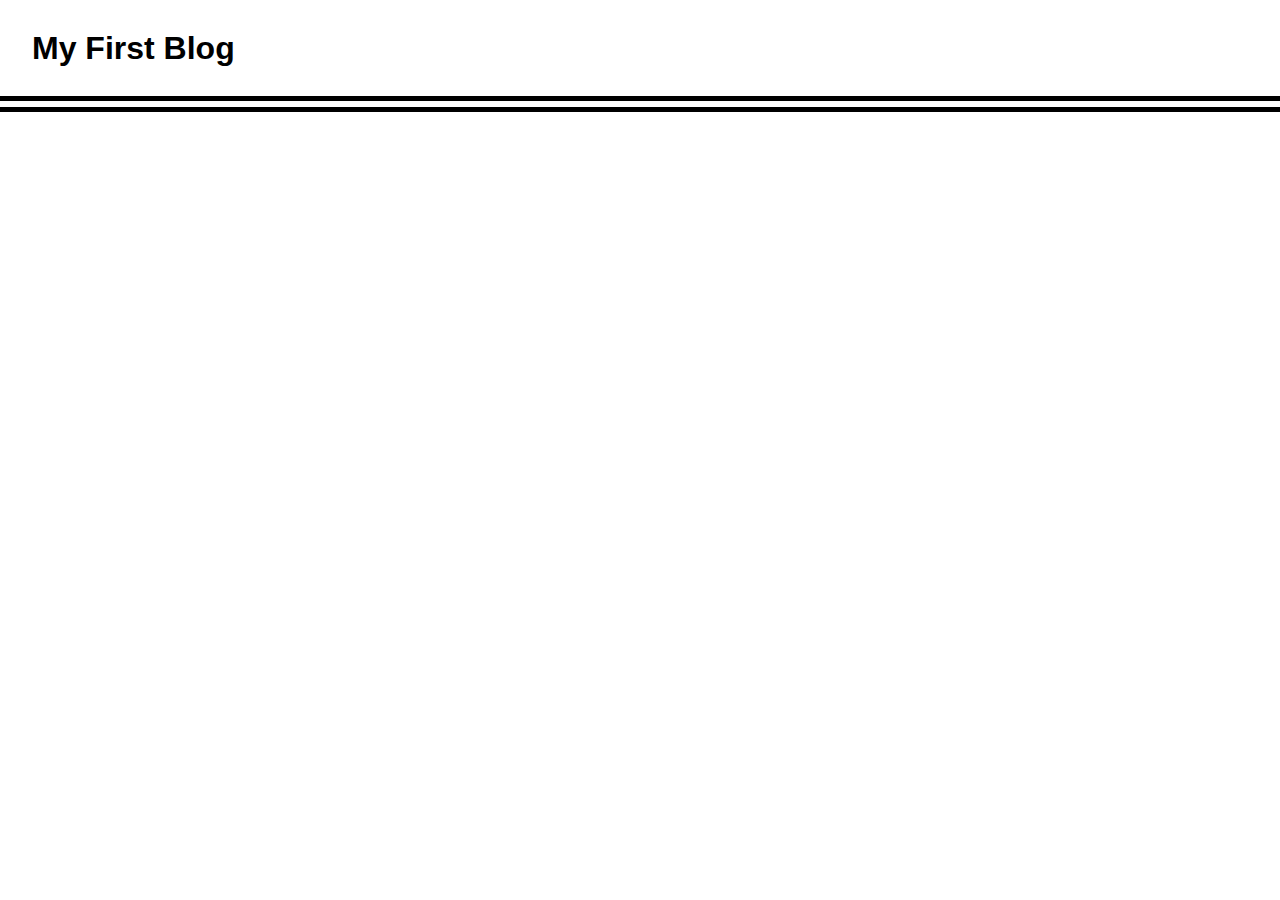
==== blog.html @ cc8ac09a "adding to html docs" ====
<!DOCTYPE html>
<html lang="en">

<head>
  <meta charset="UTF-8" />
  <meta name="viewport" content="width=device-width, initial-scale=1.0" />
  <meta http-equiv="X-UA-Compatible" content="ie=edge" />
  <title>My First Blog</title>

  <link rel="stylesheet" href="./assets/css/styles.css" />
  <link rel="stylesheet" href="./assets/css/blog.css" />

  <script defer src="./assets/js/logic.js" type="text/javascript"></script>
  <script defer src="./assets/js/blog.js" type="text/javascript"></script>
</head>

<body>

  <!-- TODO: Create header, main, and footer elements -->
  <header>
    <h1>My First Blog</h1>
  </header>

  <main></main>

  <footer></footer>
</body>

</html>
---- assets/css/styles.css ----
/*
  Resets
*/
*,
*:before,
*:after {
  margin: 0;
  padding: 0;
  box-sizing: border-box;
}

html {
  height: 100%;
}

body {
  min-height: 100%;
  line-height: 1;
  font-family: sans-serif;
}

​h1,
h2,
h3,
h4,
h5,
h6 {
  font-size: 100%;
}

​input,
select,
option,
optgroup,
textarea,
button,
pre,
code {
  font-size: 100%;
  font-family: inherit;
}

​ol,
ul {
  list-style: none;
}

/*
  General Styles
*/
/*
  Universal
*/
:root {
  --light: #fff;
  --light-accent: #f9f9fb;
  --dark: #000;
  --dark-accent: #222;
  --dark-accent-action: #111;
  --action: #563d7c;
  --action-accent: #8570a5;
  --disabled: #aaa;
  --error: #ff0022;
  --circle-color: #ffb100;
}

* {
  transition: background-color ease-in .5s;
}

/*
  Tags
*/
header {
  display: flex;
  flex-flow: row wrap;
  justify-content: space-between;
}

header,
footer {
  padding: 2rem;
}

main {
  height: calc(100vh - 6rem);
  display: flex;
  justify-content: center;
  align-items: stretch;
  border-top: double 1rem;
}

/*
  Classes
*/
.dark header,
.dark footer {
  background-color: var(--dark);
  color: var(--light);
}


.dark main {
  background-color: var(--dark-accent);
  color: var(--light);
  border-top: solid .5rem var(--disabled);
}

.light header,
.light footer {
  background-color: var(--light);
  color: var(--dark);
}

.light main {
  background-color: var(--light-accent);
  color: var(--dark);
}

/*
  IDs
*/
#toggle {
  font-size: 1.52em;
  margin: 0;
  padding: 0;
  background: transparent;
  border: none;
  cursor: pointer;
  text-shadow: 0px 0px .5rem var(--light-accent);
}
---- assets/css/blog.css ----
/*
  Blog Styles
*/

/*
  Tags
*/
a {
  text-decoration: none;
}

article {
  flex: 1 1 50%;
  border: 2px solid;
  border-radius: 4px;
  padding: 1rem;
  position: relative;
}

article blockquote {
  margin: 1rem;
  margin-bottom: 2rem;
  font-style: italic;
}

article h2 {
  text-transform: capitalize;
  border-bottom: thin solid;
}

article p {
  position: absolute;
  left: 1rem;
  bottom: 0.5rem;
  opacity: .75;
}

footer {
  position: fixed;
  inset: 0;
  top: calc(100% - 5rem);
}

li {
  margin: 1rem;
}

main {
  flex-direction: column;
  gap: 1em;
  padding: 1rem;
  height: calc(100vh - 11rem);
  overflow-y: scroll;
  justify-content: flex-start;
}

ul {
  list-style: none;
}

/*
  Classes
*/
.card {
  flex: 1 1 50%;
  border: 2px solid;
  border-radius: 4px;
}

.dark a {
  color: var(--light);
}

.light footer {
  border-top: double 1rem;
}

.light a {
  color: var(--dark);
}

/*
  IDs
*/
#back {
  padding: 0.5rem 1rem;
  border-radius: 4px;
  margin-right: 1rem;
  border: groove black;
  background-color: var(--dark-accent);
  color: var(--light);
}


#back:active {
  box-shadow: 1px 1px 1px 1px rgba(0, 0, 0, .5);
  background-color: var(--dark-accent);
}

#back:hover {
  border-style: inset;
  background-color: var(--dark-accent-action);
}

#love {
  text-align: center;
}
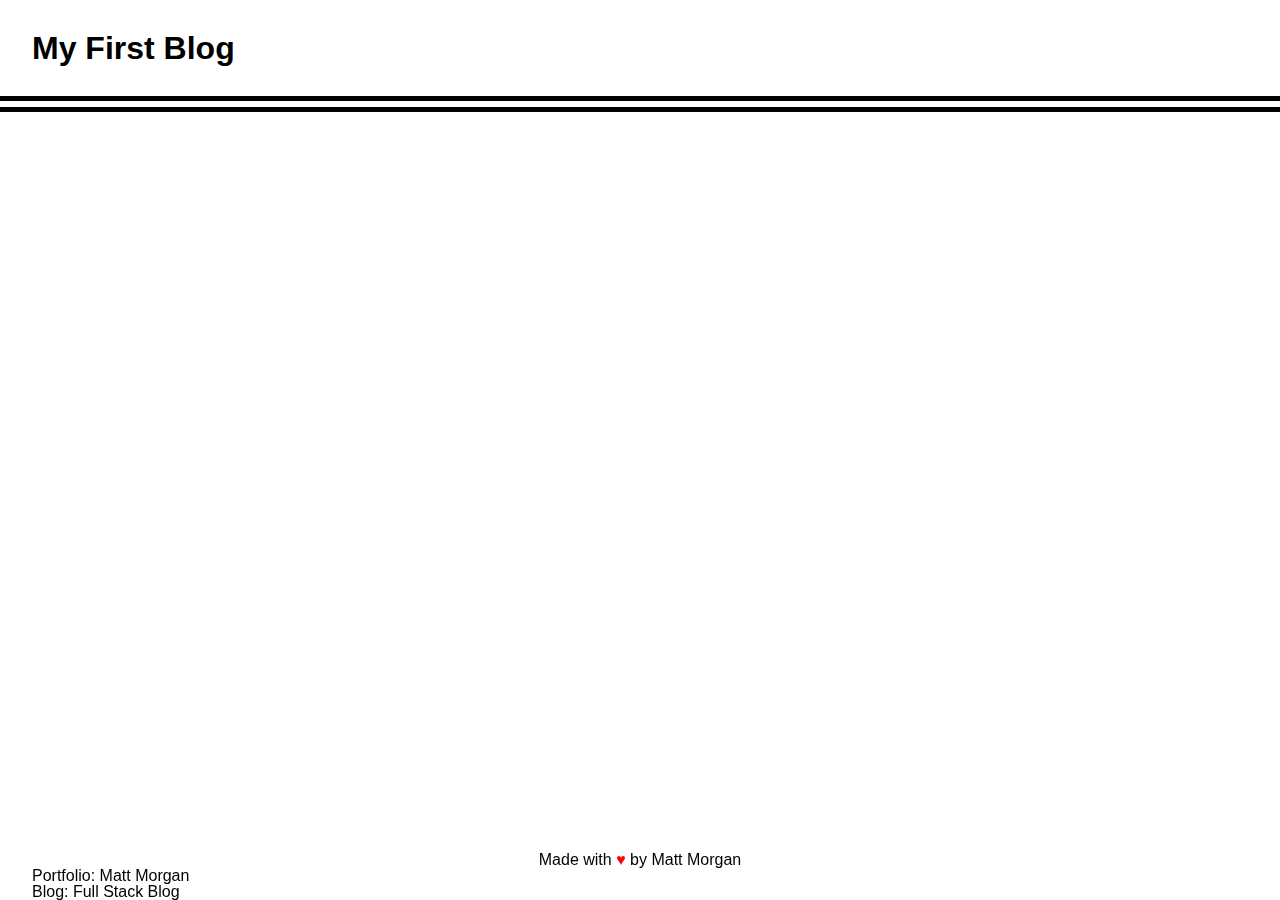
==== commit ebef60c4: "working on html files still" ====
--- a/blog.html
+++ b/blog.html
@@ -23,7 +23,14 @@
 
   <main></main>
 
-  <footer></footer>
+  <footer>
+    <p id="love">Made with <span id="heart">&hearts;</span> by Matt Morgan</p>
+
+    <p>Portfolio: Matt Morgan</p>
+    <p>Blog: Full Stack Blog</p>
+    <p>Email: m.morgan4491@gmail.com</p>
+
+  </footer>
 </body>
 
 </html>
--- a/assets/css/blog.css
+++ b/assets/css/blog.css
@@ -105,3 +105,7 @@
 #love {
   text-align: center;
 }
+
+#heart  {
+  color: red;
+}
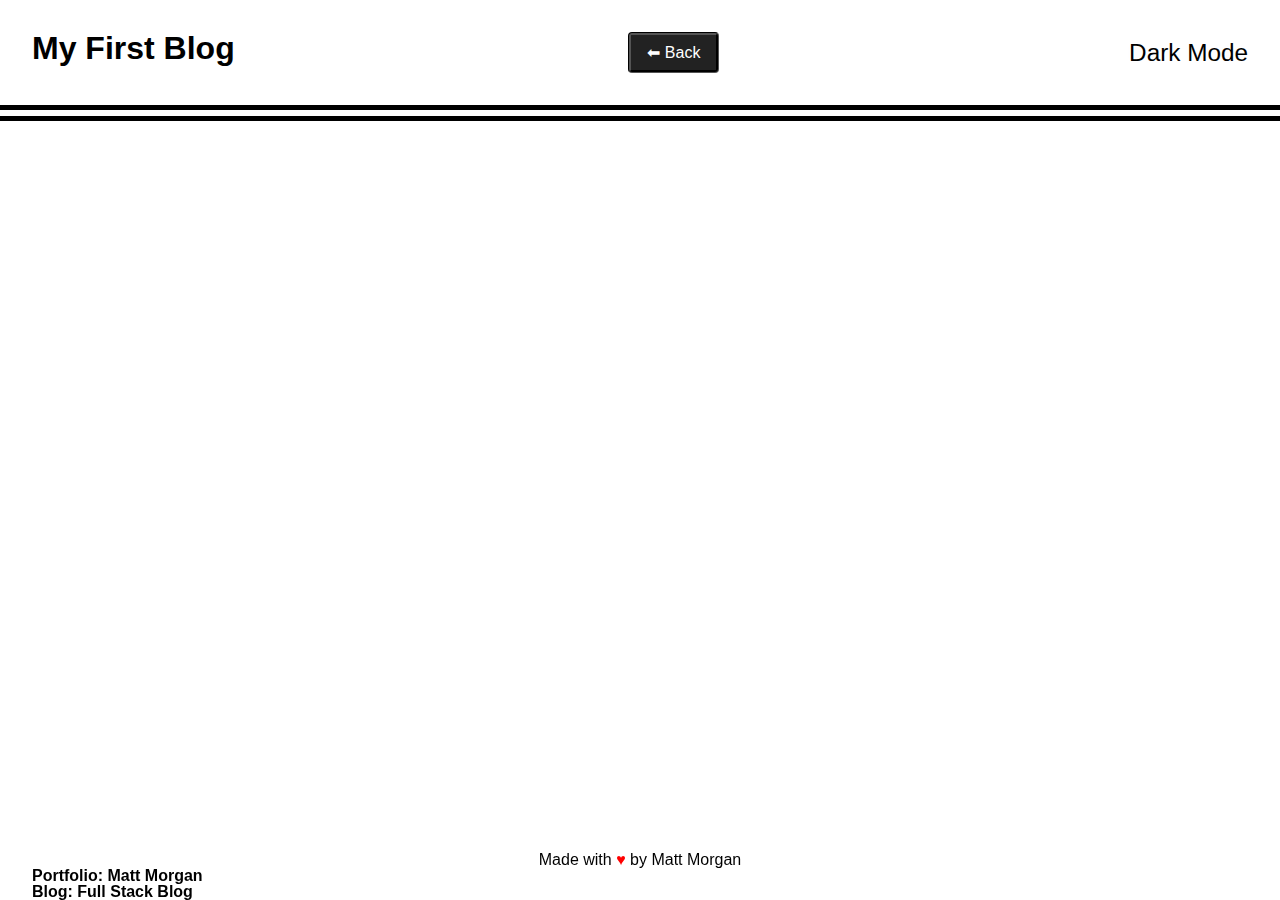
==== commit 61caec97: "worked on JS" ====
--- a/blog.html
+++ b/blog.html
@@ -19,6 +19,8 @@
   <!-- TODO: Create header, main, and footer elements -->
   <header>
     <h1>My First Blog</h1>
+    <button id="back">⬅ Back</button>
+    <button id="toggle">Dark Mode</button>
   </header>
 
   <main></main>
@@ -26,9 +28,9 @@
   <footer>
     <p id="love">Made with <span id="heart">&hearts;</span> by Matt Morgan</p>
 
-    <p>Portfolio: Matt Morgan</p>
-    <p>Blog: Full Stack Blog</p>
-    <p>Email: m.morgan4491@gmail.com</p>
+    <h5>Portfolio: Matt Morgan</h5>
+    <h5>Blog: Full Stack Blog</h5>
+    <h5>Email: m.morgan4491@gmail.com</h5>
 
   </footer>
 </body>
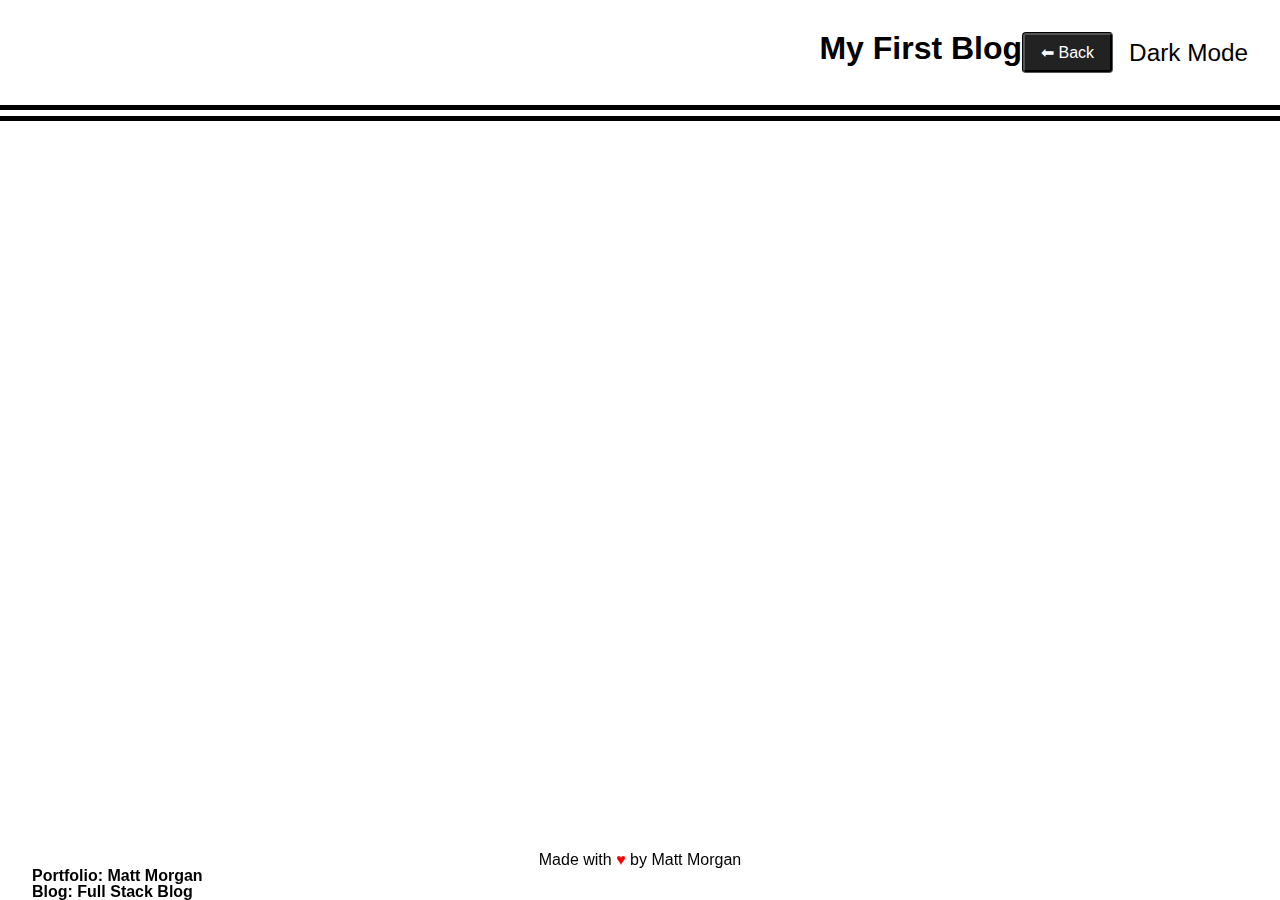
==== commit d74374f2: "saving progress" ====
--- a/blog.html
+++ b/blog.html
@@ -19,11 +19,17 @@
   <!-- TODO: Create header, main, and footer elements -->
   <header>
     <h1>My First Blog</h1>
-    <button id="back">⬅ Back</button>
+    <a href="./index.html">
+      <button id="back">⬅ Back</button>
+    </a>
     <button id="toggle">Dark Mode</button>
   </header>
 
-  <main></main>
+  <main>
+    <section>
+      <!-- This is where the blog posts should go -->
+    </section>
+  </main>
 
   <footer>
     <p id="love">Made with <span id="heart">&hearts;</span> by Matt Morgan</p>
--- a/assets/css/styles.css
+++ b/assets/css/styles.css
@@ -74,7 +74,7 @@
 header {
   display: flex;
   flex-flow: row wrap;
-  justify-content: space-between;
+  justify-content: flex-end;
 }
 
 header,
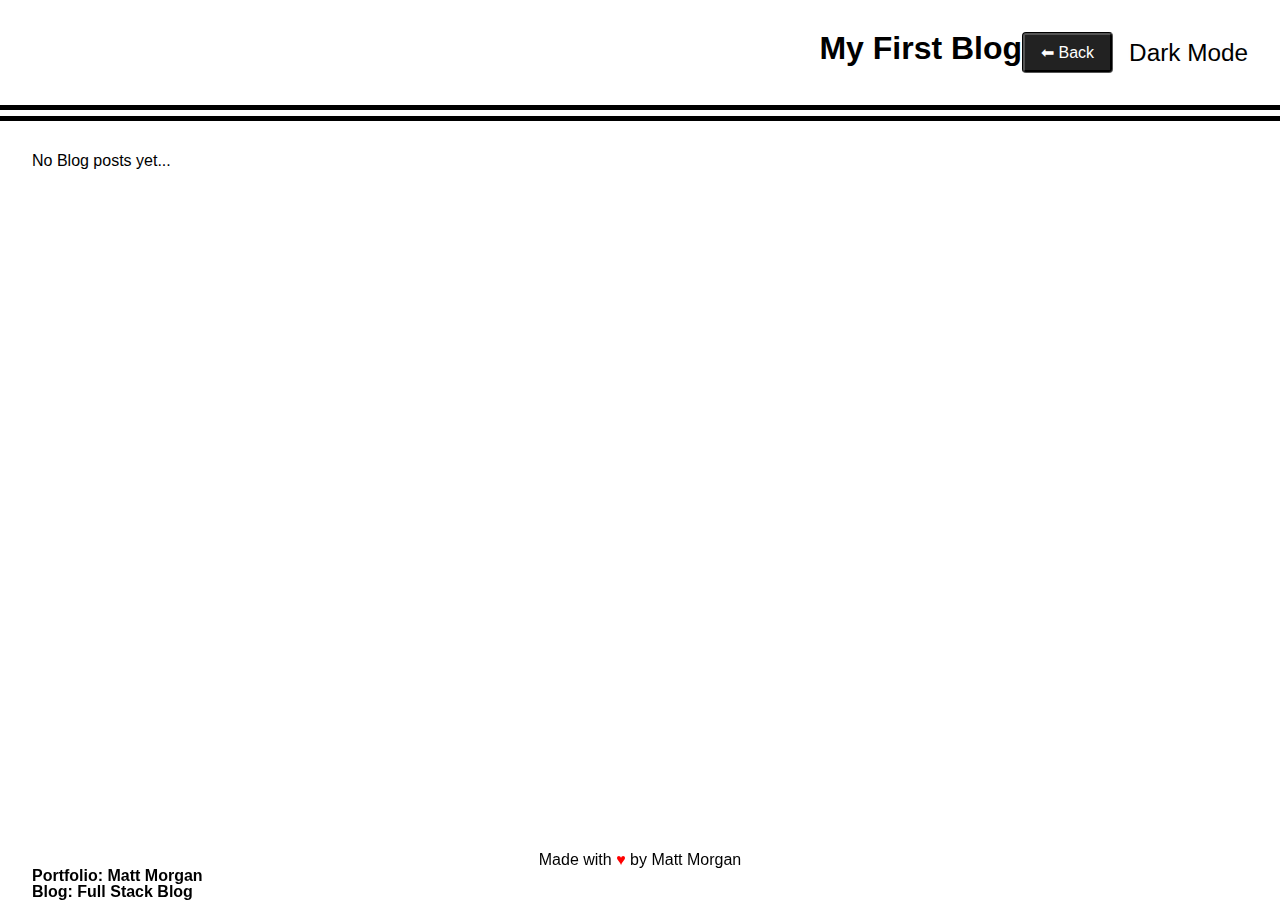
==== commit f801c39a: "finished all files....finally!" ====
--- a/blog.html
+++ b/blog.html
@@ -19,15 +19,16 @@
   <!-- TODO: Create header, main, and footer elements -->
   <header>
     <h1>My First Blog</h1>
-    <a href="./index.html">
-      <button id="back">⬅ Back</button>
-    </a>
+
+    <button id="back">⬅ Back</button>
+
     <button id="toggle">Dark Mode</button>
   </header>
 
-  <main>
+  <main id="mainElement">
     <section>
       <!-- This is where the blog posts should go -->
+      <ul id="blogOutput"></ul>
     </section>
   </main>
 
@@ -41,4 +42,4 @@
   </footer>
 </body>
 
-</html>
+</html>